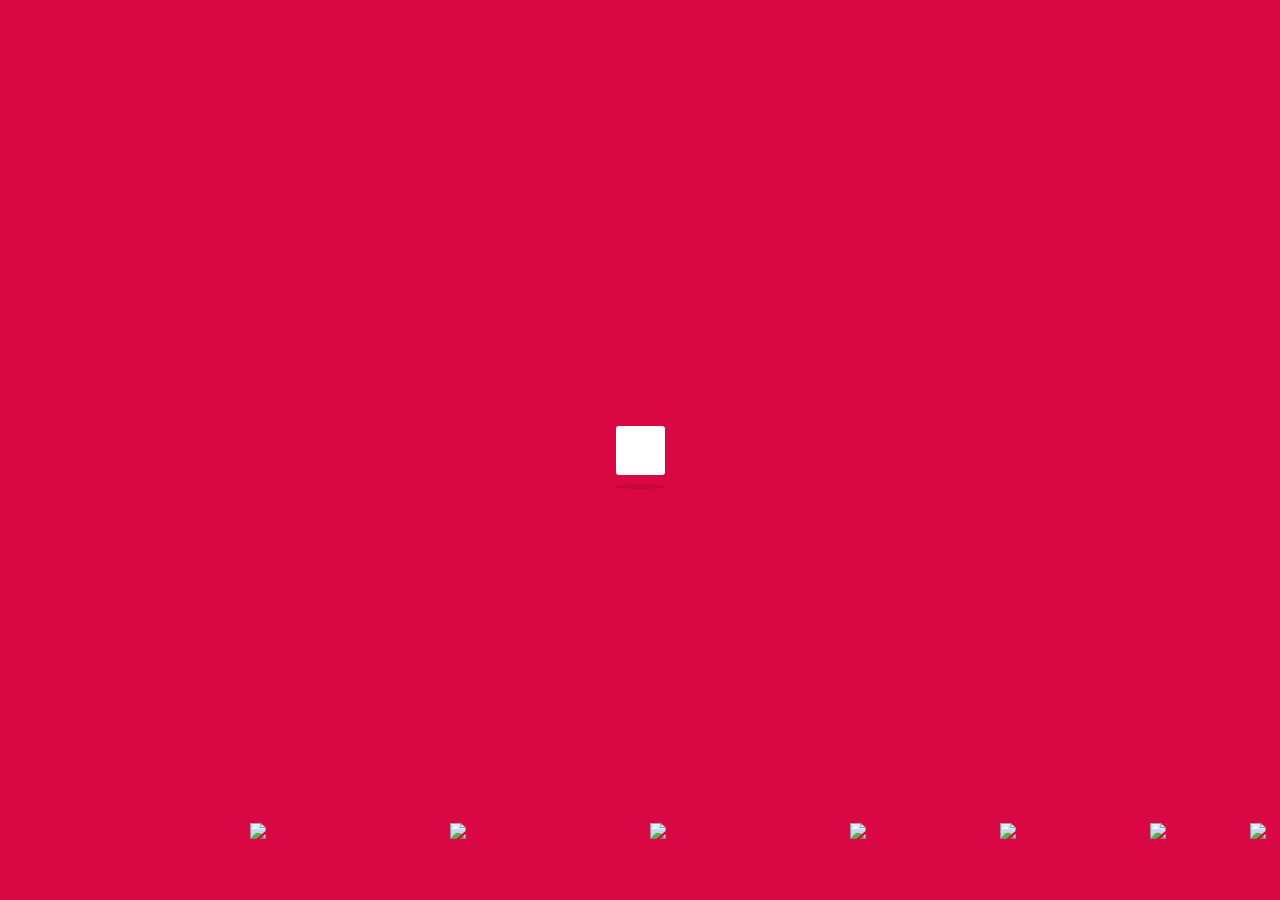
==== profile.html @ c6351f63 "Update profile.html" ====
<!DOCTYPE html>
<html lang="en">
<head>
    <meta charset="utf-8">

    <title>Thông Tin Cá Nhân - Ngô Gia Nhất Sơn</title>
    <meta name="viewport" content="width=device-width, initial-scale=1">
	<script src="https://code.jquery.com/jquery-1.10.2.min.js"></script>
    <link href="https://cdn.jsdelivr.net/npm/bootstrap@4.4.1/dist/css/bootstrap.min.css" rel="stylesheet">
	<script src="https://cdn.jsdelivr.net/npm/bootstrap@4.4.1/dist/js/bootstrap.bundle.min.js"></script>
	<script src="http://vnxf.vn/js/snow.js"></script>
  <link rel="stylesheet" href="https://cdn.jsdelivr.net/npm/sweetalert2@11.2.0/dist/sweetalert2.min.css"> 
  	  <link rel="shortcut icon" type="prof" href="prof/favicon.png"/>

</head>
<body>
	<div class="loadding-page">
    <div class="cssload-box-loading"></div>
</div>
<div class="container">

  <img src="https://i.pinimg.com/originals/7c/3f/29/7c3f2916ed7f7d39803e4a2afaf0e642.gif" style="position:fixed;bottom:-3px;height: 80px;left:1250px;z-index:9999">
    <img src="https://i.pinimg.com/originals/97/63/63/976363cc988e6360699f751b82cfad57.gif" style="position:fixed;bottom:-3px;height: 80px;left:1150px;z-index:9999">
      <img src="https://i.pinimg.com/originals/4e/c8/92/4ec892d3631a9307eac2b247357c299c.gif" style="position:fixed;bottom:-3px;height: 80px;left:1000px;z-index:9999">
        <img src="https://i.pinimg.com/originals/eb/a3/2e/eba32e672af506c4f6293eeb40053e30.gif" style="position:fixed;bottom:-3px;height: 80px;left:850px;z-index:9999">
                <img src="https://data.whicdn.com/images/354510359/original.gif" style="position:fixed;bottom:-3px;height: 80px;left:650px;z-index:9999">
                        <img src="https://4.bp.blogspot.com/-P6VdpHv41kg/Xl-m3kg25BI/AAAAAAAz7w4/5cM4MYPR8Dwd9khDAXO00MZU4GqFTEwIACLcBGAsYHQ/s1600/AW4185524_02.gif" style="position:fixed;bottom:-3px;height: 80px;left:450px;z-index:9999">
                                <img src="https://1.bp.blogspot.com/-3idLJ0BJTBY/X0aMoePmhCI/AAAAAAAAWQY/uWe0290eOuQQGEoTf97t-TSvBHVFAu3jACLcBGAsYHQ/s318/cut-%2Blove-gif%2B%2B%25289%2529.gif" style="position:fixed;bottom:-3px;height: 80px;left:250px;z-index:9999">
<div class="container">
    <div class="main-body">
      
<center>
<script type="text/javascript">
farbbibliothek = new Array();
farbbibliothek[0] = new Array("#FF0000","#FF1100","#FF2200","#FF3300","#FF4400","#FF5500","#FF6600","#FF7700","#FF8800","#FF9900","#FFaa00","#FFbb00","#FFcc00","#FFdd00","#FFee00","#FFff00","#FFee00","#FFdd00","#FFcc00","#FFbb00","#FFaa00","#FF9900","#FF8800","#FF7700","#FF6600","#FF5500","#FF4400","#FF3300","#FF2200","#FF1100");
farbbibliothek[1] = new Array("#00FF00","#000000","#00FF00","#00FF00");
farbbibliothek[2] = new Array("#00FF00","#FF0000","#00FF00","#00FF00","#00FF00","#00FF00","#00FF00","#00FF00","#00FF00","#00FF00","#00FF00","#00FF00","#00FF00","#00FF00","#00FF00","#00FF00","#00FF00","#00FF00","#00FF00","#00FF00","#00FF00","#00FF00","#00FF00","#00FF00","#00FF00","#00FF00","#00FF00","#00FF00","#00FF00","#00FF00","#00FF00","#00FF00","#00FF00","#00FF00","#00FF00","#00FF00");
farbbibliothek[3] = new Array("#FF0000","#FF4000","#FF8000","#FFC000","#FFFF00","#C0FF00","#80FF00","#40FF00","#00FF00","#00FF40","#00FF80","#00FFC0","#00FFFF","#00C0FF","#0080FF","#0040FF","#0000FF","#4000FF","#8000FF","#C000FF","#FF00FF","#FF00C0","#FF0080","#FF0040");
farbbibliothek[4] = new Array("#FF0000","#EE0000","#DD0000","#CC0000","#BB0000","#AA0000","#990000","#880000","#770000","#660000","#550000","#440000","#330000","#220000","#110000","#000000","#110000","#220000","#330000","#440000","#550000","#660000","#770000","#880000","#990000","#AA0000","#BB0000","#CC0000","#DD0000","#EE0000");
farbbibliothek[5] = new Array("#000000","#000000","#000000","#FFFFFF","#FFFFFF","#FFFFFF");
farbbibliothek[6] = new Array("#0000FF","#FFFF00");
farben = farbbibliothek[4];
function farbschrift()
{
for(var i=0 ; i<Buchstabe.length; i++)
{
document.all["a"+i].style.color=farben[i];
}
farbverlauf();
}
function string2array(text)
{
Buchstabe = new Array();
while(farben.length<text.length)
{
farben = farben.concat(farben);
}
k=0;
while(k<=text.length)
{
Buchstabe[k] = text.charAt(k);
k++;
}
}
function divserzeugen()
{
for(var i=0 ; i<Buchstabe.length; i++)
{
document.write("<span id='a"+i+"' class='a"+i+"'>"+Buchstabe[i] + "<\/span>");
}
farbschrift();
}
var a=1;
function farbverlauf()
{
for(var i=0 ; i<farben.length; i++)
{
farben[i-1]=farben[i];
}
farben[farben.length-1]=farben[-1];

setTimeout("farbschrift()",30);
}
//
var farbsatz=1;
function farbtauscher()
{
farben = farbbibliothek[farbsatz];
while(farben.length<text.length)
{
farben = farben.concat(farben);
}
farbsatz=Math.floor(Math.random()*(farbbibliothek.length-0.0001));
}
setInterval("farbtauscher()",5000);

text= "Thông Tin Cá Nhân - Ngô Gia Nhất Sơn!"; //h
string2array(text);
divserzeugen();
//document.write(text);
</script></center>
<br />
          <!-- /Breadcrumb -->
    
          <div class="row gutters-sm">
            <div class="col-md-4 mb-3">
              <div class="card">
                <div class="card-body">
                  <div class="d-flex flex-column align-items-center text-center">
                    <img src="prof/sonpr.jpg" alt="Admin" class="rounded-circle" width="216" height="216">

                    <div class="mt-3">
                      <h4> Ngô Gia Nhất Sơn!</h4> 
                      <p class="text-secondary mb-1">Developer - Designer</p>
                      <p class="text-muted font-size-sm">Phúc Chu - Dịnh Hóa ,TP.Thái Nguyên</p>
                      <a href="https://www.facebook.com/boss.2k14"><button class="btn btn-primary">Follow</button></a>
                      <a href="thongtintt.html"><button class="btn btn-outline-primary">Thông Tin Thanh Toán</button></a>
                      &nbsp;
                      &nbsp;
                      &nbsp;
                    </div>
                  </div>
                </div>
              </div>
              <div class="card mt-3">
                <ul class="list-group list-group-flush">
                  <li class="list-group-item d-flex justify-content-between align-items-center flex-wrap">
                    <h6 class="mb-0"><svg xmlns="http://www.w3.org/2000/svg" width="24" height="24" viewBox="0 0 24 24" fill="none" stroke="currentColor" stroke-width="2" stroke-linecap="round" stroke-linejoin="round" class="feather feather-globe mr-2 icon-inline"><circle cx="12" cy="12" r="10"></circle><line x1="2" y1="12" x2="22" y2="12"></line><path d="M12 2a15.3 15.3 0 0 1 4 10 15.3 15.3 0 0 1-4 10 15.3 15.3 0 0 1-4-10 15.3 15.3 0 0 1 4-10z"></path></svg>Website</h6>
                    <a href="https://ngs.42web.io/"><span class="text-secondary">https://ngns2002.github.io/nhatson/</span></a>
                  </li>
                  <li class="list-group-item d-flex justify-content-between align-items-center flex-wrap">
                    <h6 class="mb-0"><svg xmlns="http://www.w3.org/2000/svg" width="24" height="24" viewBox="0 0 24 24" fill="none" stroke="currentColor" stroke-width="2" stroke-linecap="round" stroke-linejoin="round" class="feather feather-github mr-2 icon-inline"><path d="M9 19c-5 1.5-5-2.5-7-3m14 6v-3.87a3.37 3.37 0 0 0-.94-2.61c3.14-.35 6.44-1.54 6.44-7A5.44 5.44 0 0 0 20 4.77 5.07 5.07 0 0 0 19.91 1S18.73.65 16 2.48a13.38 13.38 0 0 0-7 0C6.27.65 5.09 1 5.09 1A5.07 5.07 0 0 0 5 4.77a5.44 5.44 0 0 0-1.5 3.78c0 5.42 3.3 6.61 6.44 7A3.37 3.37 0 0 0 9 18.13V22"></path></svg>Github</h6>
                    <a href="https://github.com/ngns2002"><span class="text-secondary">ngns2002</span></a>
                  </li>
                  <li class="list-group-item d-flex justify-content-between align-items-center flex-wrap">
                    <h6 class="mb-0"><svg xmlns="http://www.w3.org/2000/svg" width="24" height="24" viewBox="0 0 24 24" fill="none" stroke="currentColor" stroke-width="2" stroke-linecap="round" stroke-linejoin="round" class="feather feather-twitter mr-2 icon-inline text-info"><path d="M23 3a10.9 10.9 0 0 1-3.14 1.53 4.48 4.48 0 0 0-7.86 3v1A10.66 10.66 0 0 1 3 4s-4 9 5 13a11.64 11.64 0 0 1-7 2c9 5 20 0 20-11.5a4.5 4.5 0 0 0-.08-.83A7.72 7.72 0 0 0 23 3z"></path></svg>Twitter</h6>
                    <span class="text-secondary">Đ Có</span>
                  </li>
                  <li class="list-group-item d-flex justify-content-between align-items-center flex-wrap">
                    <h6 class="mb-0"><svg xmlns="http://www.w3.org/2000/svg" width="24" height="24" viewBox="0 0 24 24" fill="none" stroke="currentColor" stroke-width="2" stroke-linecap="round" stroke-linejoin="round" class="feather feather-instagram mr-2 icon-inline text-danger"><rect x="2" y="2" width="20" height="20" rx="5" ry="5"></rect><path d="M16 11.37A4 4 0 1 1 12.63 8 4 4 0 0 1 16 11.37z"></path><line x1="17.5" y1="6.5" x2="17.51" y2="6.5"></line></svg>Instagram</h6>
                    <a href="https://www.instagram.com/caubar107/"><span class="text-secondary">caubar107</span></a>
                  </li>
                  <li class="list-group-item d-flex justify-content-between align-items-center flex-wrap">
                    <h6 class="mb-0"><svg xmlns="http://www.w3.org/2000/svg" width="24" height="24" viewBox="0 0 24 24" fill="none" stroke="currentColor" stroke-width="2" stroke-linecap="round" stroke-linejoin="round" class="feather feather-facebook mr-2 icon-inline text-primary"><path d="M18 2h-3a5 5 0 0 0-5 5v3H7v4h3v8h4v-8h3l1-4h-4V7a1 1 0 0 1 1-1h3z"></path></svg>Facebook</h6>
                    <a href="https://www.facebook.com/boss.2k14"><span class="text-secondary"> Ngô Gia Nhất Sơn!</span></a>
                  </li>
                </ul>
              </div>
            </div>
            <div class="col-md-8">
              <div class="card mb-3">
                <div class="card-body">
                  <div class="row">
                    <div class="col-sm-3">
                      <h6 class="mb-0">Họ Và Tên</h6>
                    </div>
                    <div class="col-sm-9 text-secondary">
                      Ngô Gia Nhất Sơn!
                      <button class="snip1457" onclick="myFunction()">copy</button>
                    </div>
                  </div>
                  <hr>
                  <div class="row">
                    <div class="col-sm-3">
                      <h6 class="mb-0">Email</h6>
                    </div>
                    <div class="col-sm-9 text-secondary">
                      son.pc01@gmail.com
                      <button class="snip1457" onclick="myFunction()">copy</button>
                    </div>
                  </div>
                  <hr>
                  <div class="row">
                    <div class="col-sm-3">
                      <h6 class="mb-0">SDT</h6>
                    </div>
                    <div class="col-sm-9 text-secondary">
                      +84326225379
                      
                    </div>
                  </div>
                  <hr>
                  <div class="row">
                    <div class="col-sm-3">
                      <h6 class="mb-0">NGÂN HÀNG</h6>
                    </div>
                    <div class="col-sm-9 text-secondary">
                       383868683 - <span>MB BANK</span>
                      <button class="snip1457" onclick="myFunction()">copy</button>
                    </div>
                  </div>
                  <hr>
                  <div class="row">
                    <div class="col-sm-3">
                      <h6 class="mb-0">Dịa Chỉ</h6>
                    </div>
                    <div class="col-sm-9 text-secondary">
                      Phúc Chu - Dịnh Hóa ,TP.Thái Nguyên
                    </div>
                  </div>
                  <hr>
                  <div class="row">
                    <div class="col-sm-12">
                      <template id='my-template'>
                        <swal-title>Ê! Không Được Vô Đây Nha 😒</swal-title>
                      </template>
                      
                      <button class='show-example-btn' data-swal-template='#my-template'>
                        <p>Edit</p>
                      </button>
                    </div>
                  </div>
                </div>
              </div>

            <div class="row gutters-sm">
                <div class="col-sm-6 mb-3">
                  <div class="card h-100">
                    <div class="card-body">
                      <h6 class="d-flex align-items-center mb-3"><i class="material-icons text-info mr-2">front-end</i></h6>
                      <small>HTML</small>
                      <div class="progress mb-3" style="height: 5px">
                        <div class="progress-bar bg-primary" role="progressbar" style="width: 100%" aria-valuenow="80" aria-valuemin="0" aria-valuemax="100"></div>
                      </div>
                      <small>CSS</small>
                      <div class="progress mb-3" style="height: 5px">
                        <div class="progress-bar bg-primary" role="progressbar" style="width: 82%" aria-valuenow="72" aria-valuemin="0" aria-valuemax="100"></div>
                      </div>
                      <small>SASS/SCSS</small>
                      <div class="progress mb-3" style="height: 5px">
                        <div class="progress-bar bg-primary" role="progressbar" style="width: 29%" aria-valuenow="89" aria-valuemin="0" aria-valuemax="100"></div>
                      </div>
                      <small>javascript</small>
                      <div class="progress mb-3" style="height: 5px">
                        <div class="progress-bar bg-primary" role="progressbar" style="width: 35%" aria-valuenow="55" aria-valuemin="0" aria-valuemax="100"></div>
                      </div>
                      <small>bootstrap</small>
                      <div class="progress mb-3" style="height: 5px">
                        <div class="progress-bar bg-primary" role="progressbar" style="width: 16%" aria-valuenow="66" aria-valuemin="0" aria-valuemax="100"></div>
                      </div>
                    </div>
                  </div>
                </div>
                <div class="col-sm-6 mb-3">
                  <div class="card h-100">
                    <div class="card-body">
                      <h6 class="d-flex align-items-center mb-3"><i class="material-icons text-info mr-2">back-end</i></h6>
                      <small>Ruby</small>
                      <div class="progress mb-3" style="height: 5px">
                        <div class="progress-bar bg-primary" role="progressbar" style="width: 1%" aria-valuenow="80" aria-valuemin="0" aria-valuemax="100"></div>
                      </div>
                      <small>Java</small>
                      <div class="progress mb-3" style="height: 5px">
                        <div class="progress-bar bg-primary" role="progressbar" style="width: 1%" aria-valuenow="72" aria-valuemin="0" aria-valuemax="100"></div>
                      </div>
                      <small>PHP & Mysql</small>
                      <div class="progress mb-3" style="height: 5px">
                        <div class="progress-bar bg-primary" role="progressbar" style="width: 70%" aria-valuenow="89" aria-valuemin="0" aria-valuemax="100"></div>
                      </div>
                      <small>python</small>
                      <div class="progress mb-3" style="height: 5px">
                        <div class="progress-bar bg-primary" role="progressbar" style="width: 5%" aria-valuenow="55" aria-valuemin="0" aria-valuemax="100"></div>
                      </div>
                      <small>.NET</small>
                      <div class="progress mb-3" style="height: 5px">
                        <div class="progress-bar bg-primary" role="progressbar" style="width: 5%" aria-valuenow="66" aria-valuemin="0" aria-valuemax="100"></div>
                      </div>
                    </div>
                  </div>
                </div>
              </div>



            </div>
          </div>
           <!-- where our canvas goes -->
</div>

<style type="text/css">
.loadding-page {
  width: 100%;
  height: 100%;
  background: #d90845;
  overflow: hidden;
  position: fixed;
  top: 0;
  z-index: 9999;
}
.cssload-box-loading {
  width: 49px;
  height: 49px;
  margin: auto;
  position: absolute;
  left: 0;
  right: 0;
  top: 0;
  bottom: 0;
}
.cssload-box-loading:before {
  content: '';
  width: 49px;
  height: 5px;
  background: #000000;
  opacity: 0.1;
  position: absolute;
  top: 58px;
  left: 0;
  border-radius: 50%;
  animation: shadow 0.58s linear infinite;
  -o-animation: shadow 0.58s linear infinite;
  -ms-animation: shadow 0.58s linear infinite;
  -webkit-animation: shadow 0.58s linear infinite;
  -moz-animation: shadow 0.58s linear infinite;
}
.cssload-box-loading:after {
  content: '';
  width: 49px;
  height: 49px;
  background: #fff;
  position: absolute;
  top: 0;
  left: 0;
  border-radius: 3px;
  animation: cssload-animate 0.58s linear infinite;
  -o-animation: cssload-animate 0.58s linear infinite;
  -ms-animation: cssload-animate 0.58s linear infinite;
  -webkit-animation: cssload-animate 0.58s linear infinite;
  -moz-animation: cssload-animate 0.58s linear infinite;
}
@keyframes cssload-animate {
  17% {
    border-bottom-right-radius: 3px;
  }
  25% {
    transform: translateY(9px) rotate(22.5deg);
  }
  50% {
    transform: translateY(18px) scale(1, 0.9) rotate(45deg);
    border-bottom-right-radius: 39px;
  }
  75% {
    transform: translateY(9px) rotate(67.5deg);
  }
  100% {
    transform: translateY(0) rotate(90deg);
  }
}
@-o-keyframes cssload-animate {
  17% {
    border-bottom-right-radius: 3px;
  }
  25% {
    -o-transform: translateY(9px) rotate(22.5deg);
  }
  50% {
    -o-transform: translateY(18px) scale(1, 0.9) rotate(45deg);
    border-bottom-right-radius: 39px;
  }
  75% {
    -o-transform: translateY(9px) rotate(67.5deg);
  }
  100% {
    -o-transform: translateY(0) rotate(90deg);
  }
}
@-ms-keyframes cssload-animate {
  17% {
    border-bottom-right-radius: 3px;
  }
  25% {
    -ms-transform: translateY(9px) rotate(22.5deg);
  }
  50% {
    -ms-transform: translateY(18px) scale(1, 0.9) rotate(45deg);
    border-bottom-right-radius: 39px;
  }
  75% {
    -ms-transform: translateY(9px) rotate(67.5deg);
  }
  100% {
    -ms-transform: translateY(0) rotate(90deg);
  }
}
@-webkit-keyframes cssload-animate {
  17% {
    border-bottom-right-radius: 3px;
  }
  25% {
    -webkit-transform: translateY(9px) rotate(22.5deg);
  }
  50% {
    -webkit-transform: translateY(18px) scale(1, 0.9) rotate(45deg);
    border-bottom-right-radius: 39px;
  }
  75% {
    -webkit-transform: translateY(9px) rotate(67.5deg);
  }
  100% {
    -webkit-transform: translateY(0) rotate(90deg);
  }
}
@-moz-keyframes cssload-animate {
  17% {
    border-bottom-right-radius: 3px;
  }
  25% {
    -moz-transform: translateY(9px) rotate(22.5deg);
  }
  50% {
    -moz-transform: translateY(18px) scale(1, 0.9) rotate(45deg);
    border-bottom-right-radius: 39px;
  }
  75% {
    -moz-transform: translateY(9px) rotate(67.5deg);
  }
  100% {
    -moz-transform: translateY(0) rotate(90deg);
  }
}
@keyframes shadow {
  0%,
  100% {
    transform: scale(1, 1);
  }
  50% {
    transform: scale(1.2, 1);
  }
}
@-o-keyframes shadow {
  0%,
  100% {
    -o-transform: scale(1, 1);
  }
  50% {
    -o-transform: scale(1.2, 1);
  }
}
@-ms-keyframes shadow {
  0%,
  100% {
    -ms-transform: scale(1, 1);
  }
  50% {
    -ms-transform: scale(1.2, 1);
  }
}
@-webkit-keyframes shadow {
  0%,
  100% {
    -webkit-transform: scale(1, 1);
  }
  50% {
    -webkit-transform: scale(1.2, 1);
  }
}
@-moz-keyframes shadow {
  0%,
  100% {
    -moz-transform: scale(1, 1);
  }
  50% {
    -moz-transform: scale(1.2, 1);
  }
}
body{
  
    margin-top:20px;
    color: #1a202c;
    text-align: left;
    background-image:url(prof/accc.png);
}
.main-body {
    padding: 15px;
}
.card {
    box-shadow: 0 1px 3px 0 rgba(0,0,0,.1), 0 1px 2px 0 rgba(0,0,0,.06);
}

.card {
    position: relative;
    display: flex;
    flex-direction: column;
    min-width: 0;
    word-wrap: break-word;
    background-color: #fff;
    background-clip: border-box;
    border: 0 solid rgba(0,0,0,.125);
    border-radius: 15px;
    
}

.card-body {
    flex: 1 1 auto;
    min-height: 1px;
    padding: 1rem;
}

.gutters-sm {
    margin-right: -8px;
    margin-left: -8px;
}

.gutters-sm>.col, .gutters-sm>[class*=col-] {
    padding-right: 8px;
    padding-left: 8px;
}
.mb-3, .my-3 {
  margin-bottom: 1rem!important;
}
.bg-gray-300 {
    background-color: #e2e8f0;
}
.h-100 {
    height: 100%!important;
}
.shadow-none {
    box-shadow: none!important;
}
body {
  font-family: "Open Sans", -apple-system, BlinkMacSystemFont, "Segoe UI", Roboto, Oxygen-Sans, Ubuntu, Cantarell, "Helvetica Neue", Helvetica, Arial, sans-serif; 
}
body {
  font-family: "Open Sans", -apple-system, BlinkMacSystemFont, "Segoe UI", Roboto, Oxygen-Sans, Ubuntu, Cantarell, "Helvetica Neue", Helvetica, Arial, sans-serif; 
}
.show-example-btn{
  background-color: #cecece;
  border-radius: 20px;
}
.show-example-btn p{
  width: 60px;
  height: 15px;
  font-size: 20px;
}
body {
  font-family: "Open Sans", -apple-system, BlinkMacSystemFont, "Segoe UI", Roboto, Oxygen-Sans, Ubuntu, Cantarell, "Helvetica Neue", Helvetica, Arial, sans-serif; 
}
body {
  font-family: "Open Sans", -apple-system, BlinkMacSystemFont, "Segoe UI", Roboto, Oxygen-Sans, Ubuntu, Cantarell, "Helvetica Neue", Helvetica, Arial, sans-serif; 
}
@import url(https://fonts.googleapis.com/css?family=Raleway:400);
.snip1457 {
  font-family: 'Raleway', Arial, sans-serif;
  border: none;
  background-color: #b8b8b8;
  border-radius: 5px;
  color: #000000;
  cursor: pointer;
  margin-top:-30px;
    margin-left:150px;
  text-transform: uppercase;
  line-height: 26px;
  font-weight: 200;
  font-size: 1em;
  outline: none;
  position: relative;
  overflow: hidden;
  font-size: 13px;
  border-radius: 23px;
  letter-spacing: 2px;
  -webkit-transform: translateZ(0);
  -webkit-transition: all 0.35s ease;
  transition: all 0.35s ease;
  -webkit-box-sizing: border-box;
  box-sizing: border-box;
}
.snip1457:before {
  opacity: 0;
  content: "";
  position: absolute;
  top: 0px;
  bottom: 0px;
  left: 0px;
  right: 0px;
  border-radius: inherit;
  background-color: #ffffff;
  -webkit-transition: all 0.3s;
  transition: all 0.3s;
  -webkit-transform: translateY(100%);
  transform: translateY(100%);
}
.snip1457:after {
  position: absolute;
  top: 0px;
  bottom: 0px;
  left: 0px;
  right: 0px;
  border: 2px solid #727274;
  content: '';
  border-radius: inherit;
}
.snip1457:hover,
.snip1457.hover {
  background-color: #ff0000;
  color: #ffffff;
}
.snip1457:hover:before,
.snip1457.hover:before {
  -webkit-transform: translateY(0%);
  transform: translateY(0%);
  opacity: 0.25;
}
.row span{
              color:blue;
              font-size: 18px;
             font-weight: 1000;
            }
</style>

<script src="https://cdn.jsdelivr.net/npm/sweetalert2@11.2.0/dist/sweetalert2.min.js"></script>
<script> 
Swal.fire({
  title: 'Welcome $id,name=$11',
  showClass: {
    popup: 'animate__animated animate__fadeInDown'
  },
  hideClass: {
    popup: 'animate__animated animate__fadeOutUp'
  }
}).then((result) => {
  if (result.isConfirmed) {
    swalWithBootstrapButtons.fire(
      'Thành Công!',
      'welcome ',
      'success'
    )
  } else if (
    /* Read more about handling dismissals below */
    result.dismiss === Swal.DismissReason.cancel
  ) {
    swalWithBootstrapButtons.fire(
      'Cancelled',
      'Your imaginary file is safe :)',
      'error'
    )
  }
}).then((result) => {
  /* Read more about handling dismissals below */
  if (result.dismiss === Swal.DismissReason.timer) {
    console.log('I was closed by the timer')
  }
})
Swal.bindClickHandler()

Swal.mixin({
  toast: true,
}).bindClickHandler('data-swal-toast-template')
</script>
<script>
function myFunction() {
  document.getElementById("demo");
  Swal.fire({
  title: 'Bạn có chắc là muốn copy không?',
  showDenyButton: true,
  showCancelButton: true,
  confirmButtonText: 'copy',
  denyButtonText: `Không 🤬`,
}).then((result) => {
  /* Read more about isConfirmed, isDenied below */
  if (result.isConfirmed) {
    Swal.fire('lưu thành công', '', 'success')
  } else if (result.isDenied) {
    Swal.fire('Ơ kìa sao không lưu', '', 'question')
  }
})
}
$(".hover").mouseleave(
  function () {
    $(this).removeClass("hover");
  }
);
</script>

</script>
<script type='text/javascript'>
//<![CDATA[
//]]>
</script>
<script type="text/javascript">

$(window).on( 'load', function() {
	$(".loadding-page").delay(3000).fadeOut(200);
	$(".cssload-box-loading").on('click', function() {
	    $(".cssload-box-loading").fadeOut(200);
	})
})

</script>
</body>
</html>
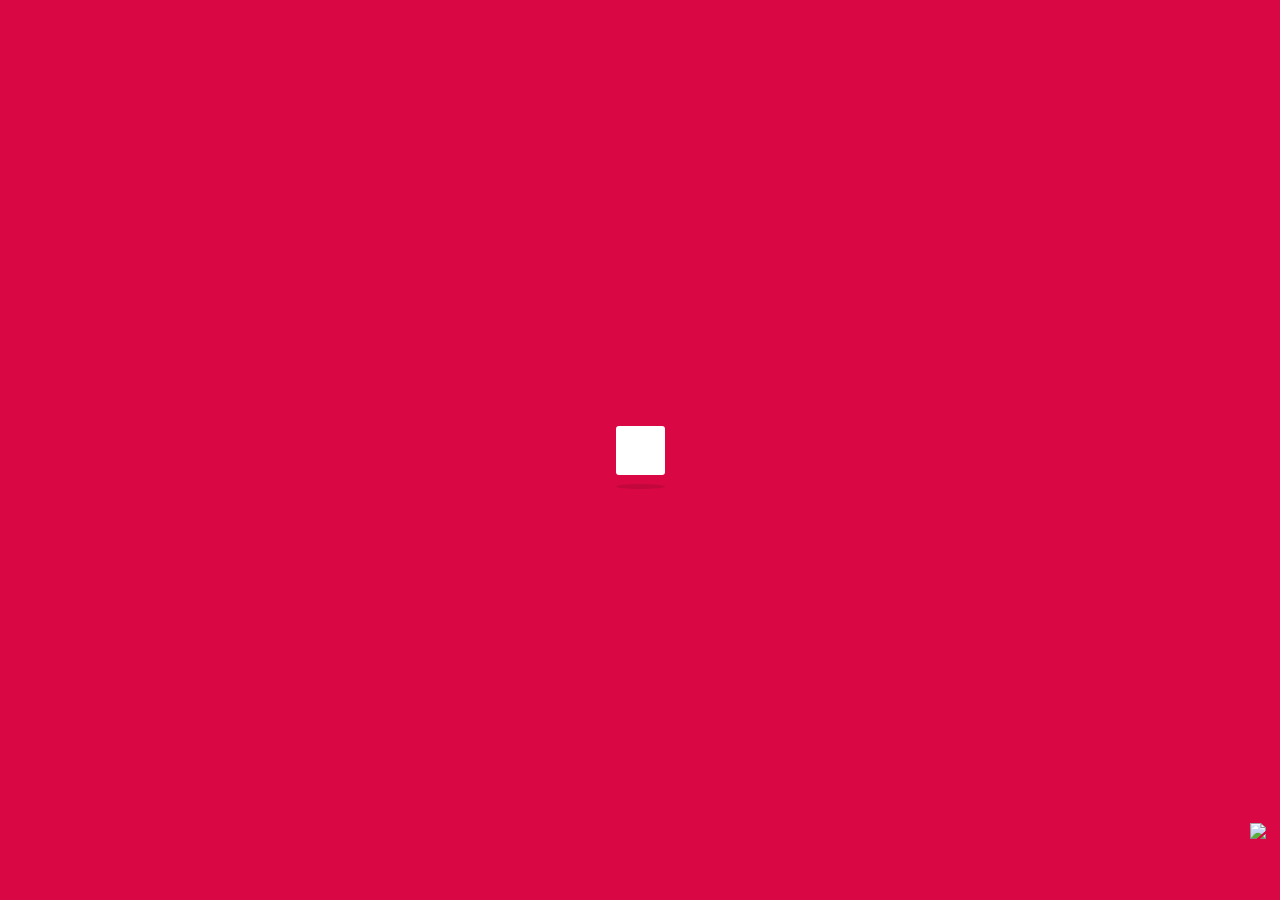
==== commit 769177a9: "Update profile.html" ====
--- a/profile.html
+++ b/profile.html
@@ -20,12 +20,7 @@
 <div class="container">
 
   <img src="https://i.pinimg.com/originals/7c/3f/29/7c3f2916ed7f7d39803e4a2afaf0e642.gif" style="position:fixed;bottom:-3px;height: 80px;left:1250px;z-index:9999">
-    <img src="https://i.pinimg.com/originals/97/63/63/976363cc988e6360699f751b82cfad57.gif" style="position:fixed;bottom:-3px;height: 80px;left:1150px;z-index:9999">
-      <img src="https://i.pinimg.com/originals/4e/c8/92/4ec892d3631a9307eac2b247357c299c.gif" style="position:fixed;bottom:-3px;height: 80px;left:1000px;z-index:9999">
-        <img src="https://i.pinimg.com/originals/eb/a3/2e/eba32e672af506c4f6293eeb40053e30.gif" style="position:fixed;bottom:-3px;height: 80px;left:850px;z-index:9999">
-                <img src="https://data.whicdn.com/images/354510359/original.gif" style="position:fixed;bottom:-3px;height: 80px;left:650px;z-index:9999">
-                        <img src="https://4.bp.blogspot.com/-P6VdpHv41kg/Xl-m3kg25BI/AAAAAAAz7w4/5cM4MYPR8Dwd9khDAXO00MZU4GqFTEwIACLcBGAsYHQ/s1600/AW4185524_02.gif" style="position:fixed;bottom:-3px;height: 80px;left:450px;z-index:9999">
-                                <img src="https://1.bp.blogspot.com/-3idLJ0BJTBY/X0aMoePmhCI/AAAAAAAAWQY/uWe0290eOuQQGEoTf97t-TSvBHVFAu3jACLcBGAsYHQ/s318/cut-%2Blove-gif%2B%2B%25289%2529.gif" style="position:fixed;bottom:-3px;height: 80px;left:250px;z-index:9999">
+ 
 <div class="container">
     <div class="main-body">
       
@@ -610,7 +605,7 @@
 <script src="https://cdn.jsdelivr.net/npm/sweetalert2@11.2.0/dist/sweetalert2.min.js"></script>
 <script> 
 Swal.fire({
-  title: 'Welcome $id,name=$11',
+  title: 'Welcome $id,name=$name,br,$id',
   showClass: {
     popup: 'animate__animated animate__fadeInDown'
   },
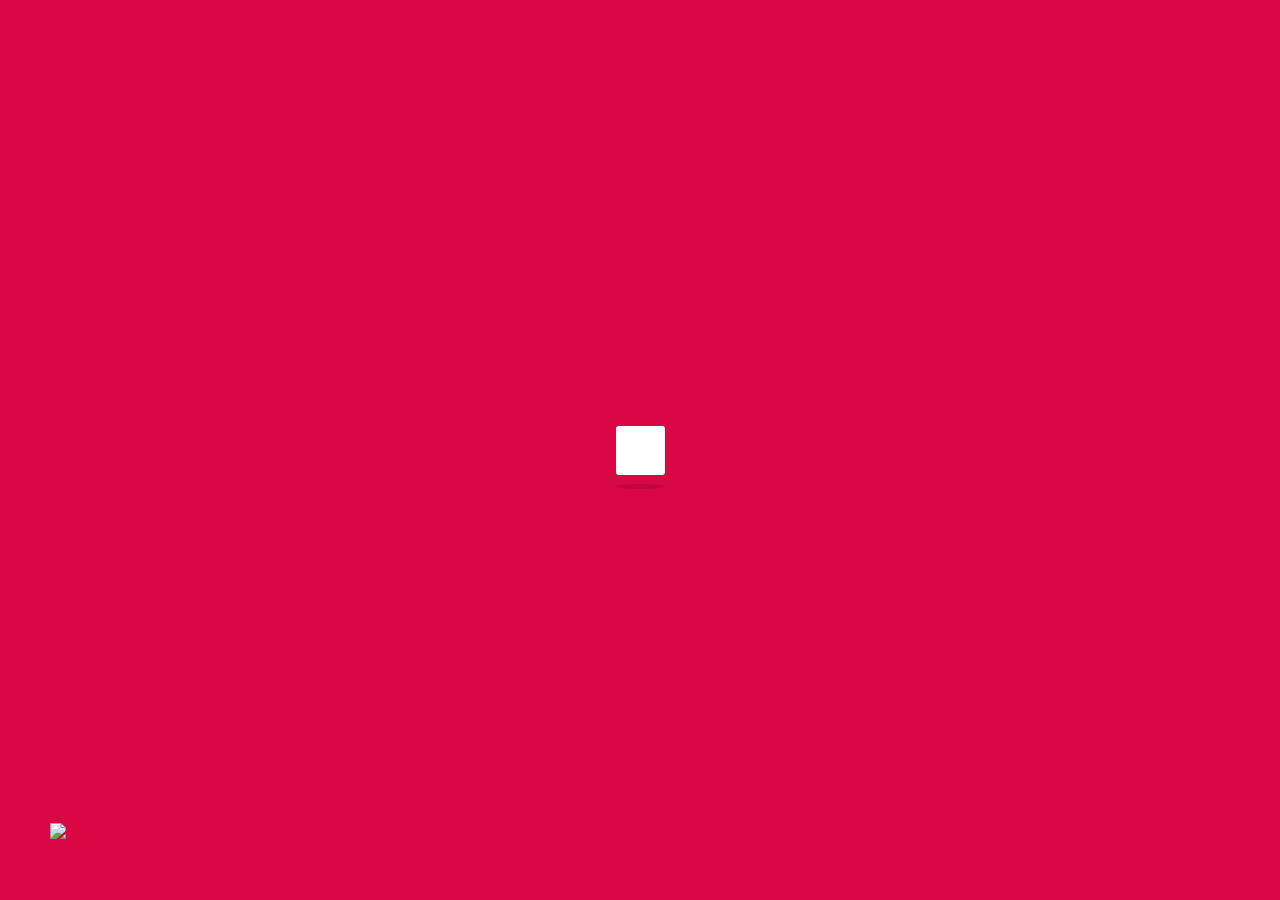
==== commit b5940bf0: "Update profile.html" ====
--- a/profile.html
+++ b/profile.html
@@ -19,7 +19,7 @@
 </div>
 <div class="container">
 
-  <img src="https://i.pinimg.com/originals/7c/3f/29/7c3f2916ed7f7d39803e4a2afaf0e642.gif" style="position:fixed;bottom:-3px;height: 80px;left:1250px;z-index:9999">
+  <img src="https://i.pinimg.com/originals/7c/3f/29/7c3f2916ed7f7d39803e4a2afaf0e642.gif" style="position:fixed;bottom:-3px;height: 80px;left:50px;z-index:9999">
  
 <div class="container">
     <div class="main-body">
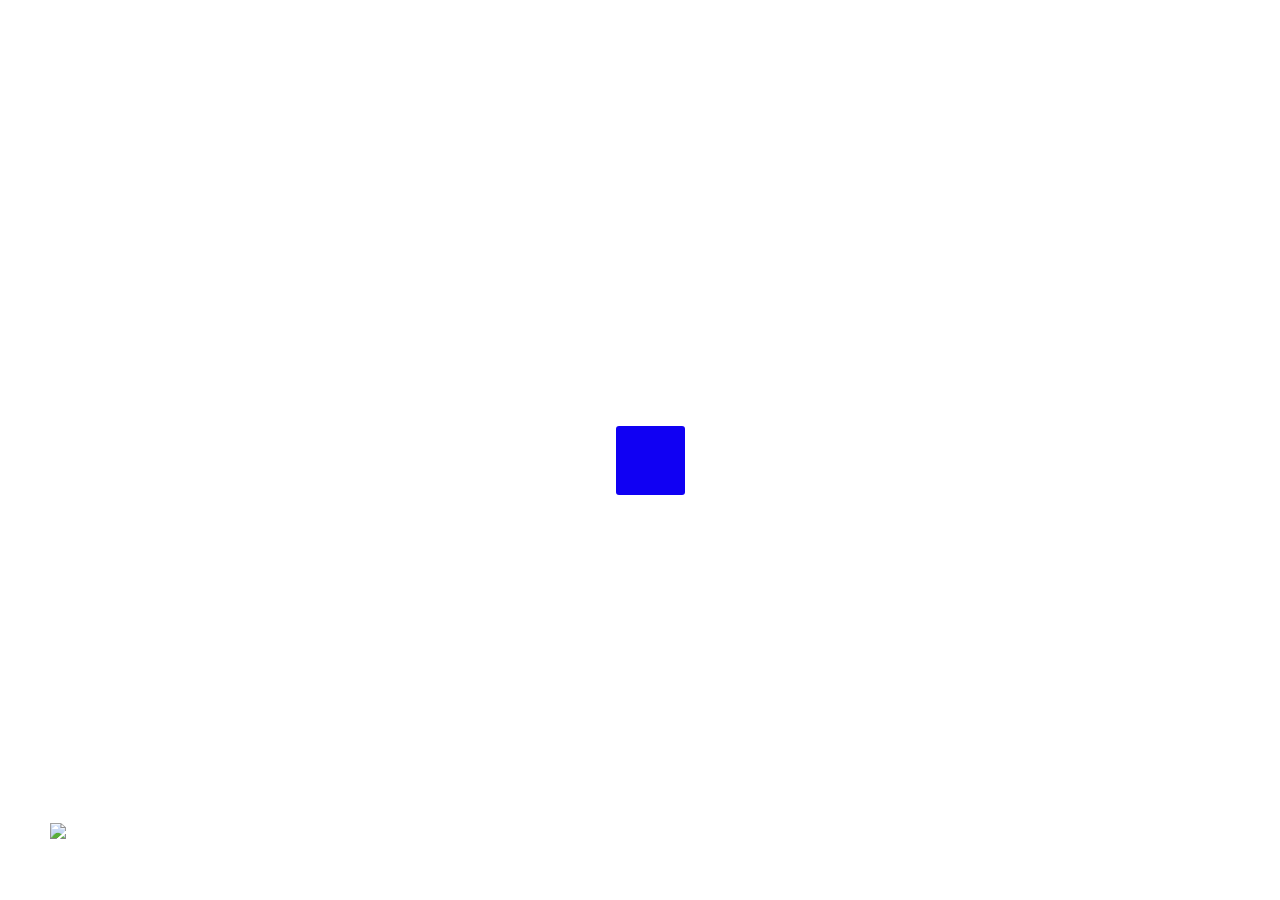
==== commit 780dc472: "Update profile.html" ====
--- a/profile.html
+++ b/profile.html
@@ -276,7 +276,7 @@
 .loadding-page {
   width: 100%;
   height: 100%;
-  background: #d90845;
+    background: #ffffff;
   overflow: hidden;
   position: fixed;
   top: 0;
@@ -310,9 +310,9 @@
 }
 .cssload-box-loading:after {
   content: '';
-  width: 49px;
-  height: 49px;
-  background: #fff;
+    width: 69px;
+    height: 69px;
+     background: rgb(16, 0, 243);
   position: absolute;
   top: 0;
   left: 0;
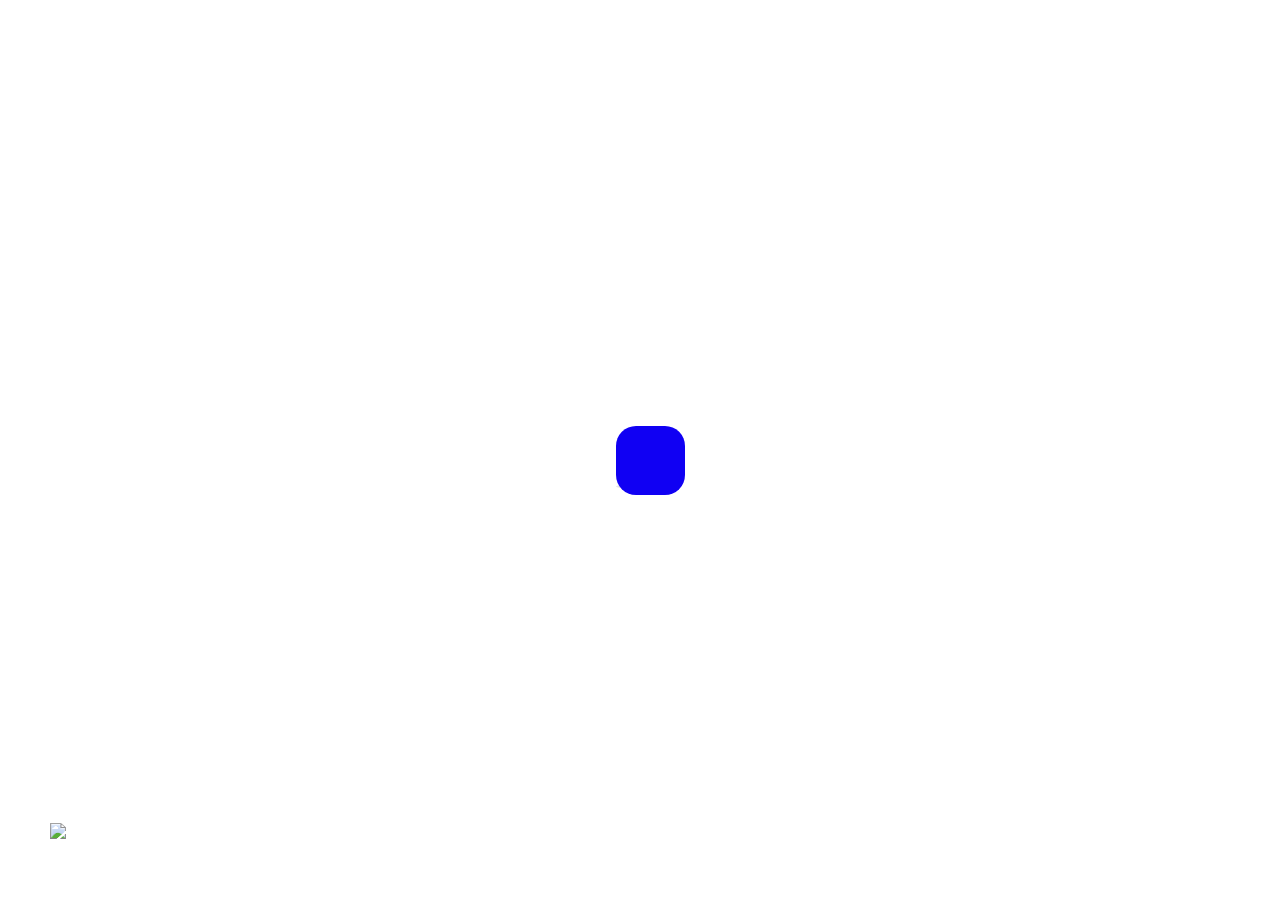
==== commit f82e2170: "Update profile.html" ====
--- a/profile.html
+++ b/profile.html
@@ -316,7 +316,7 @@
   position: absolute;
   top: 0;
   left: 0;
-  border-radius: 3px;
+  border-radius: 20px;
   animation: cssload-animate 0.58s linear infinite;
   -o-animation: cssload-animate 0.58s linear infinite;
   -ms-animation: cssload-animate 0.58s linear infinite;
